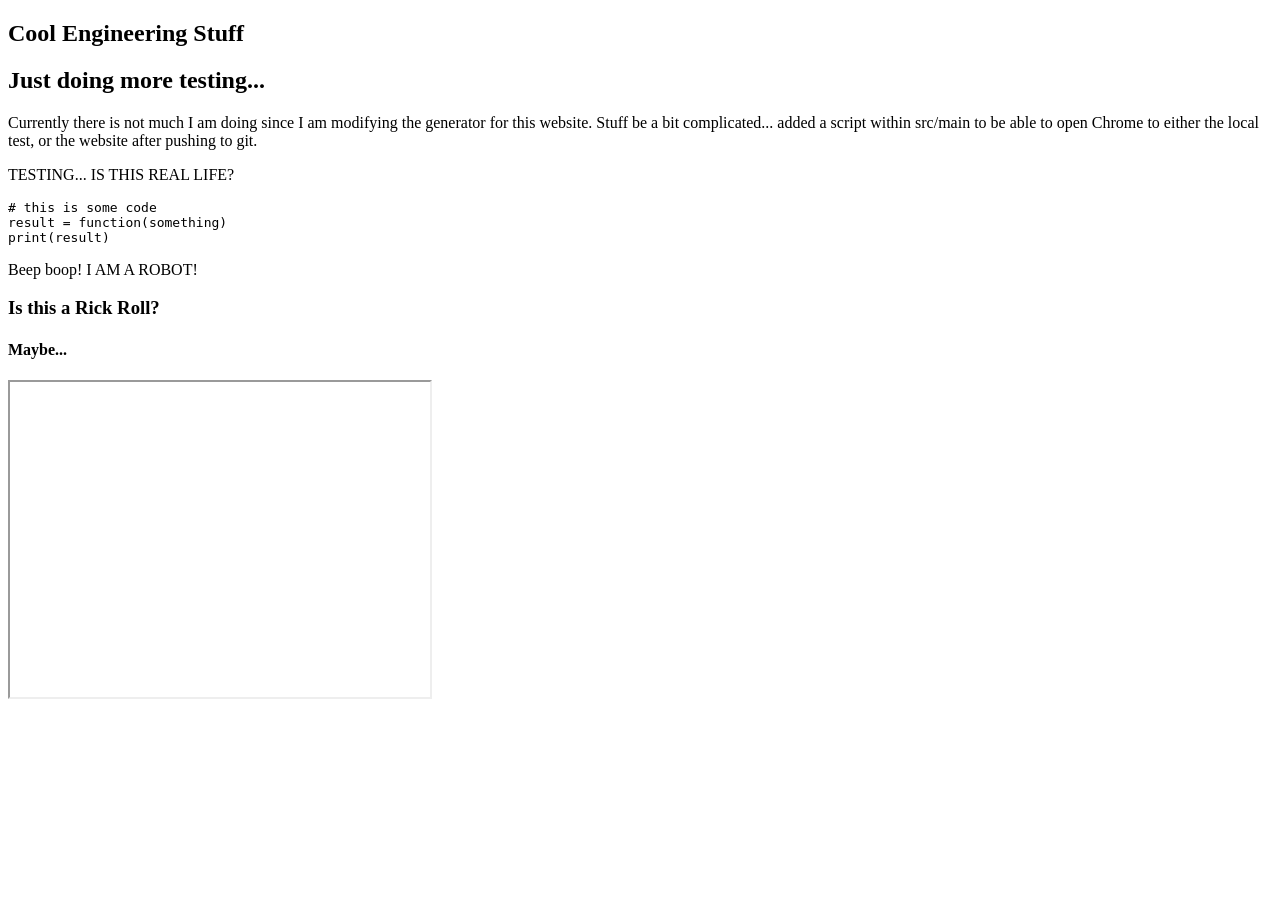
==== docs/index.html @ 48cb588a "fo shizzle" ====
<!doctype html>
<html>
  <head>
    <meta charset="utf-8" />
    <meta name="viewport" content="width=device-width, initial-scale=1" />
    <title>Cool Engineering Stuff</title>
    <link href="/cool_engineering_stuff/index.css" rel="stylesheet" />
  </head>

  <body>
    <article><div><h1>Cool Engineering Stuff</h1><h2>Just doing more testing...</h2><p>Currently there is not much I am doing since I am modifying the generator for this website. Stuff be a bit complicated... added a script within src/main to be able to open Chrome to either the local test, or the website after pushing to git.</p><p><i></i>TESTING... IS THIS REAL LIFE?<i></i></p><pre><code># this is some code
result = function(something)
print(result)
</code></pre><p>Beep boop! I AM A ROBOT!</p><h3>Is this a Rick Roll?</h3><h4>Maybe...</h4><p><iframe width="420" height="315" src="https://www.youtube.com/embed/dQw4w9WgXcQ?autoplay=1&mute=1"> </iframe></p></div></article>
  </body>
</html>
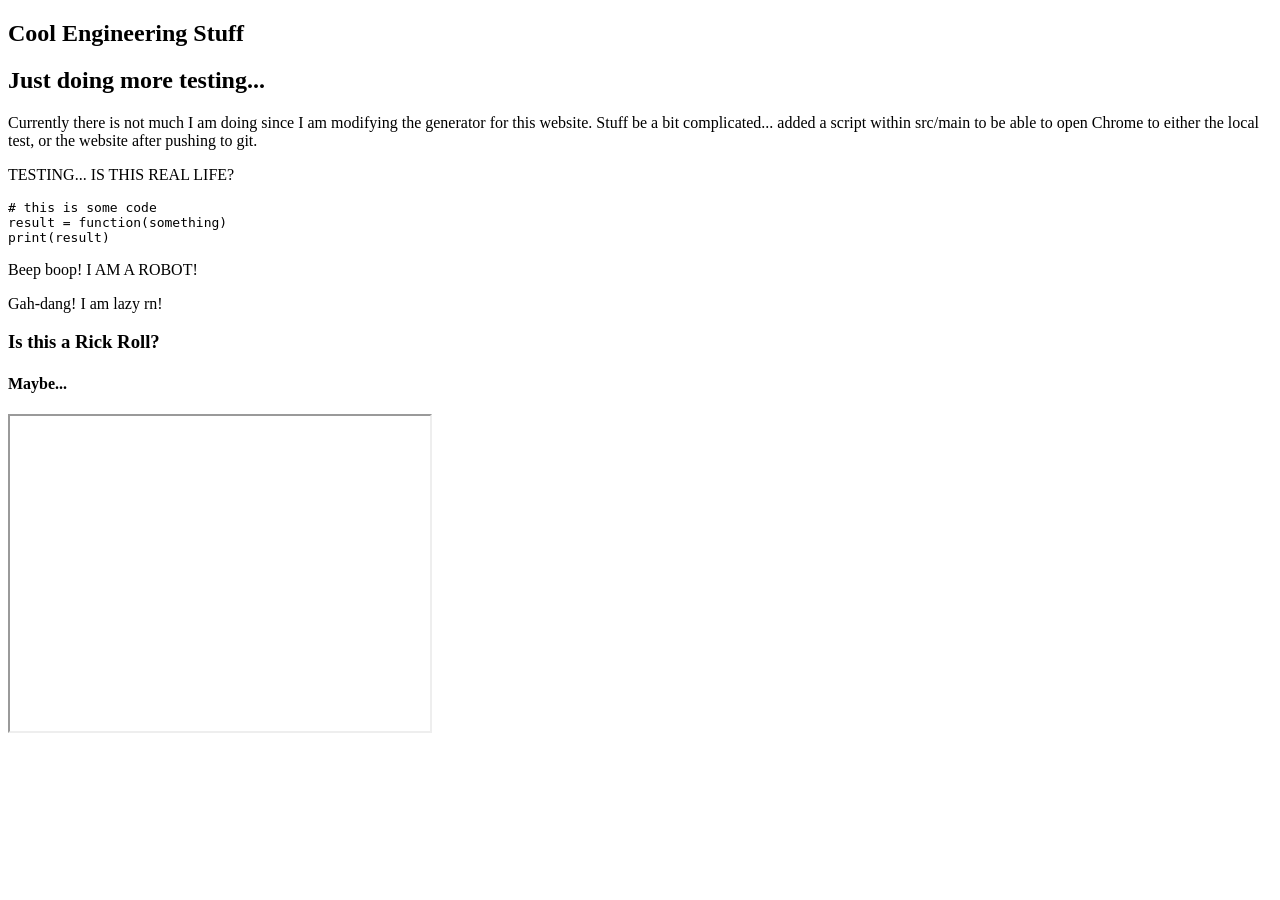
==== commit fd250fcd: "I am lazy" ====
--- a/docs/index.html
+++ b/docs/index.html
@@ -11,6 +11,6 @@
     <article><div><h1>Cool Engineering Stuff</h1><h2>Just doing more testing...</h2><p>Currently there is not much I am doing since I am modifying the generator for this website. Stuff be a bit complicated... added a script within src/main to be able to open Chrome to either the local test, or the website after pushing to git.</p><p><i></i>TESTING... IS THIS REAL LIFE?<i></i></p><pre><code># this is some code
 result = function(something)
 print(result)
-</code></pre><p>Beep boop! I AM A ROBOT!</p><h3>Is this a Rick Roll?</h3><h4>Maybe...</h4><p><iframe width="420" height="315" src="https://www.youtube.com/embed/dQw4w9WgXcQ?autoplay=1&mute=1"> </iframe></p></div></article>
+</code></pre><p>Beep boop! I AM A ROBOT!</p><p>Gah-dang! I am lazy rn!</p><h3>Is this a Rick Roll?</h3><h4>Maybe...</h4><p><iframe width="420" height="315" src="https://www.youtube.com/embed/dQw4w9WgXcQ?autoplay=1&mute=1"> </iframe></p></div></article>
   </body>
 </html>
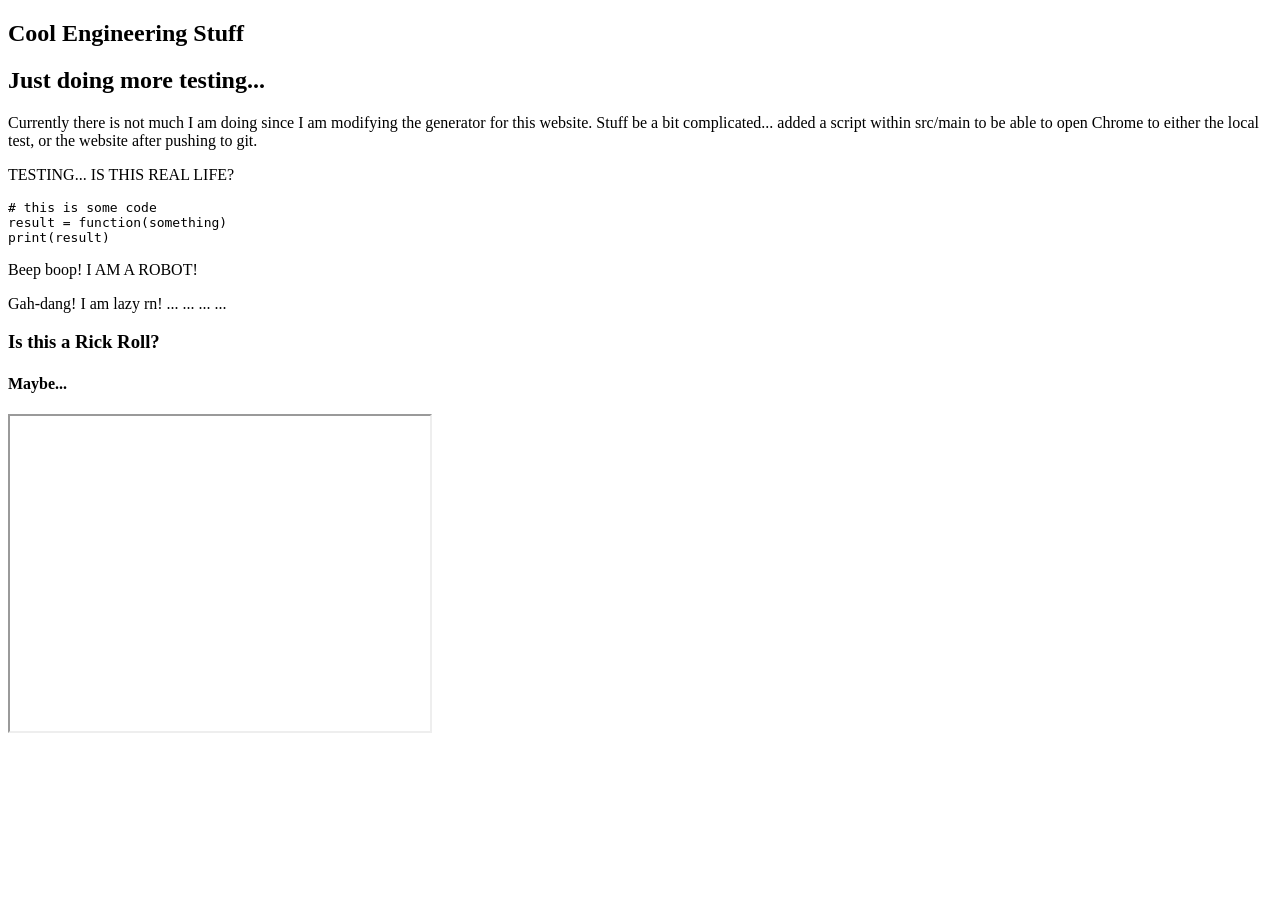
==== commit f1a0a12b: "your message" ====
--- a/docs/index.html
+++ b/docs/index.html
@@ -11,6 +11,6 @@
     <article><div><h1>Cool Engineering Stuff</h1><h2>Just doing more testing...</h2><p>Currently there is not much I am doing since I am modifying the generator for this website. Stuff be a bit complicated... added a script within src/main to be able to open Chrome to either the local test, or the website after pushing to git.</p><p><i></i>TESTING... IS THIS REAL LIFE?<i></i></p><pre><code># this is some code
 result = function(something)
 print(result)
-</code></pre><p>Beep boop! I AM A ROBOT!</p><p>Gah-dang! I am lazy rn!</p><h3>Is this a Rick Roll?</h3><h4>Maybe...</h4><p><iframe width="420" height="315" src="https://www.youtube.com/embed/dQw4w9WgXcQ?autoplay=1&mute=1"> </iframe></p></div></article>
+</code></pre><p>Beep boop! I AM A ROBOT!</p><p>Gah-dang! I am lazy rn! ... ... ... ...</p><h3>Is this a Rick Roll?</h3><h4>Maybe...</h4><p><iframe width="420" height="315" src="https://www.youtube.com/embed/dQw4w9WgXcQ?autoplay=1&mute=1"> </iframe></p></div></article>
   </body>
 </html>
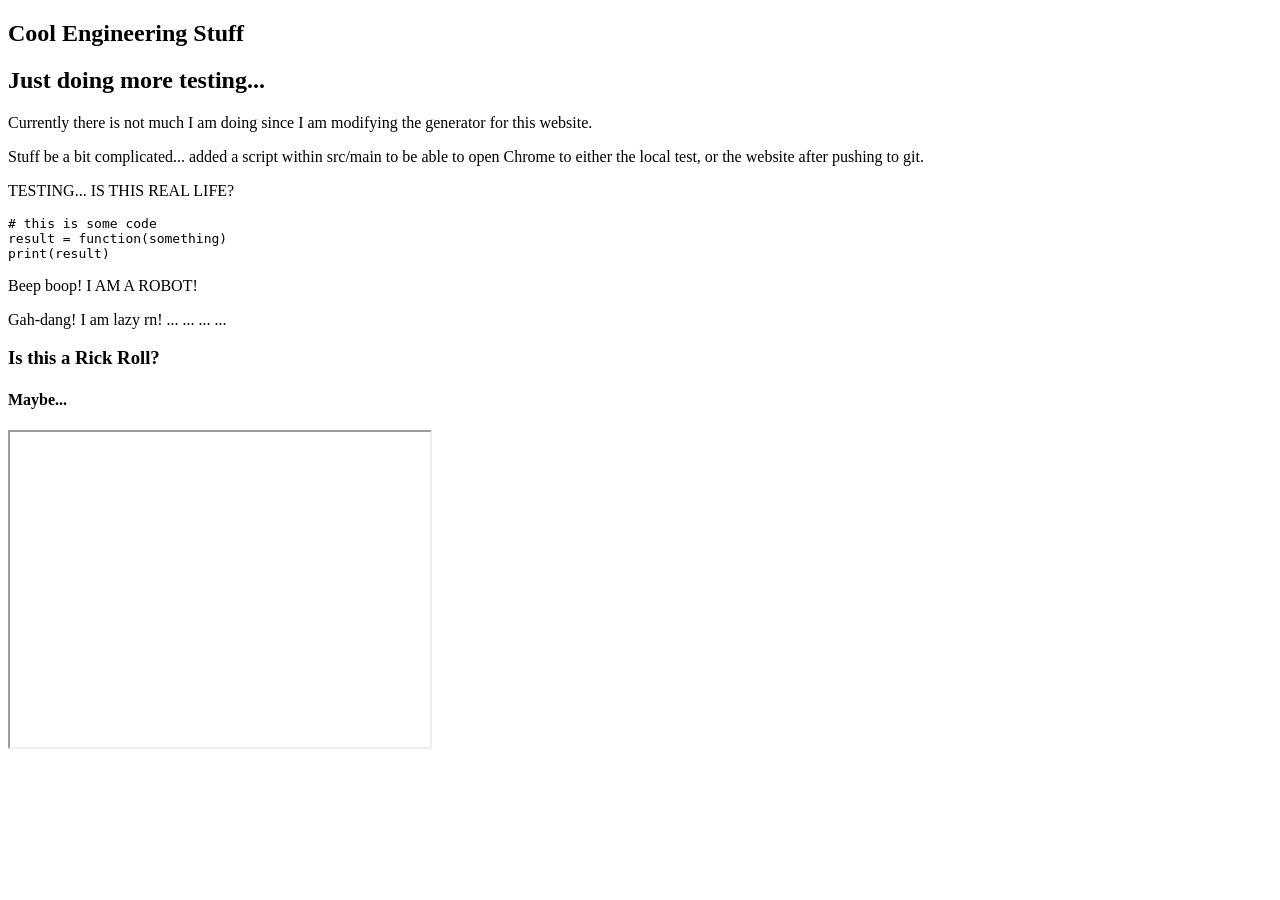
==== commit 2f837f38: "your message" ====
--- a/docs/index.html
+++ b/docs/index.html
@@ -8,7 +8,7 @@
   </head>
 
   <body>
-    <article><div><h1>Cool Engineering Stuff</h1><h2>Just doing more testing...</h2><p>Currently there is not much I am doing since I am modifying the generator for this website. Stuff be a bit complicated... added a script within src/main to be able to open Chrome to either the local test, or the website after pushing to git.</p><p><i></i>TESTING... IS THIS REAL LIFE?<i></i></p><pre><code># this is some code
+    <article><div><h1>Cool Engineering Stuff</h1><h2>Just doing more testing...</h2><p>Currently there is not much I am doing since I am modifying the generator for this website.</p><p>Stuff be a bit complicated... added a script within src/main to be able to open Chrome to either the local test, or the website after pushing to git.</p><p><i></i>TESTING... IS THIS REAL LIFE?<i></i></p><pre><code># this is some code
 result = function(something)
 print(result)
 </code></pre><p>Beep boop! I AM A ROBOT!</p><p>Gah-dang! I am lazy rn! ... ... ... ...</p><h3>Is this a Rick Roll?</h3><h4>Maybe...</h4><p><iframe width="420" height="315" src="https://www.youtube.com/embed/dQw4w9WgXcQ?autoplay=1&mute=1"> </iframe></p></div></article>
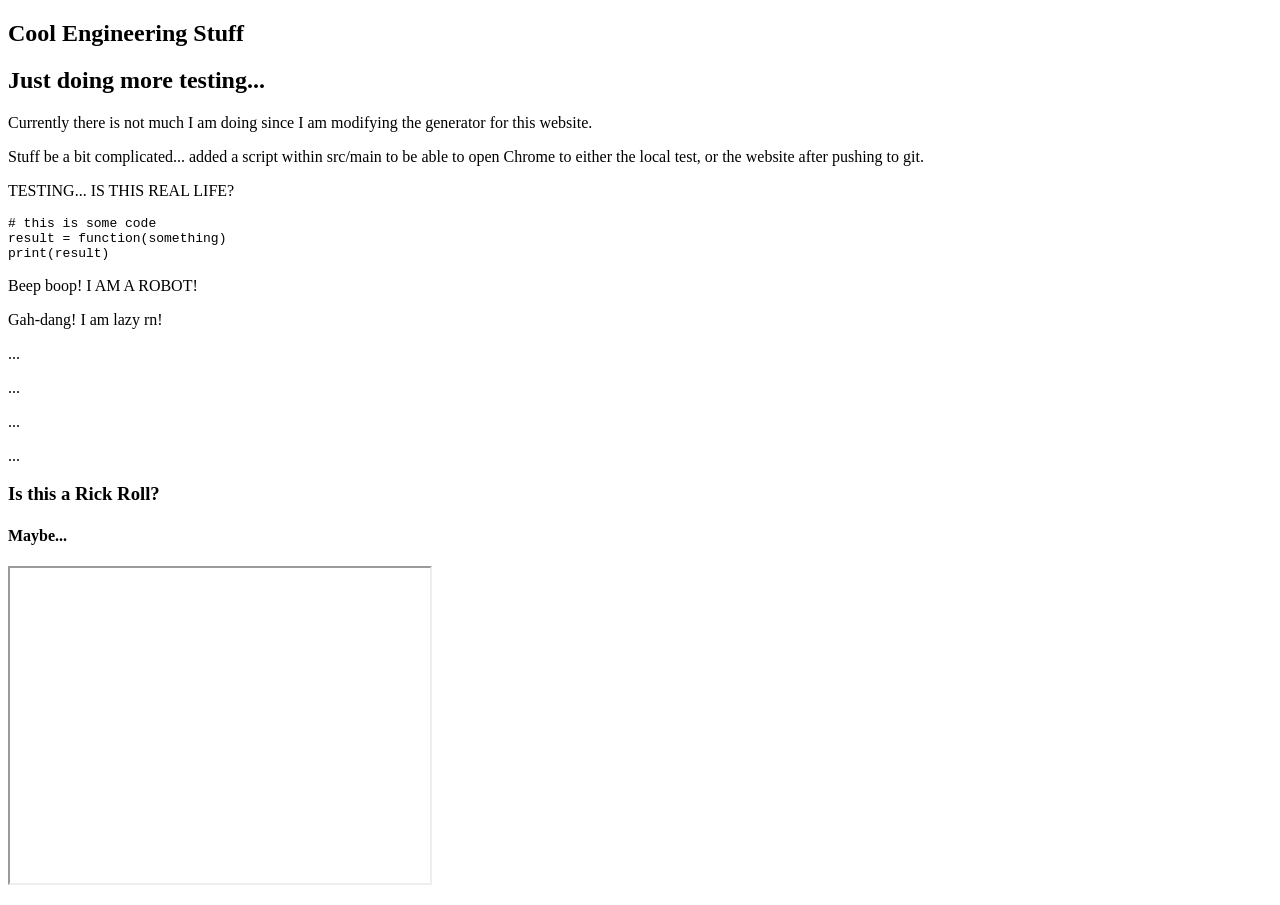
==== commit 4b748e06: "your message" ====
--- a/docs/index.html
+++ b/docs/index.html
@@ -11,6 +11,6 @@
     <article><div><h1>Cool Engineering Stuff</h1><h2>Just doing more testing...</h2><p>Currently there is not much I am doing since I am modifying the generator for this website.</p><p>Stuff be a bit complicated... added a script within src/main to be able to open Chrome to either the local test, or the website after pushing to git.</p><p><i></i>TESTING... IS THIS REAL LIFE?<i></i></p><pre><code># this is some code
 result = function(something)
 print(result)
-</code></pre><p>Beep boop! I AM A ROBOT!</p><p>Gah-dang! I am lazy rn! ... ... ... ...</p><h3>Is this a Rick Roll?</h3><h4>Maybe...</h4><p><iframe width="420" height="315" src="https://www.youtube.com/embed/dQw4w9WgXcQ?autoplay=1&mute=1"> </iframe></p></div></article>
+</code></pre><p>Beep boop! I AM A ROBOT!</p><p>Gah-dang! I am lazy rn!</p><p>...</p><p>...</p><p>...</p><p>...</p><h3>Is this a Rick Roll?</h3><h4>Maybe...</h4><p><iframe width="420" height="315" src="https://www.youtube.com/embed/dQw4w9WgXcQ?autoplay=1&mute=1"> </iframe></p></div></article>
   </body>
 </html>
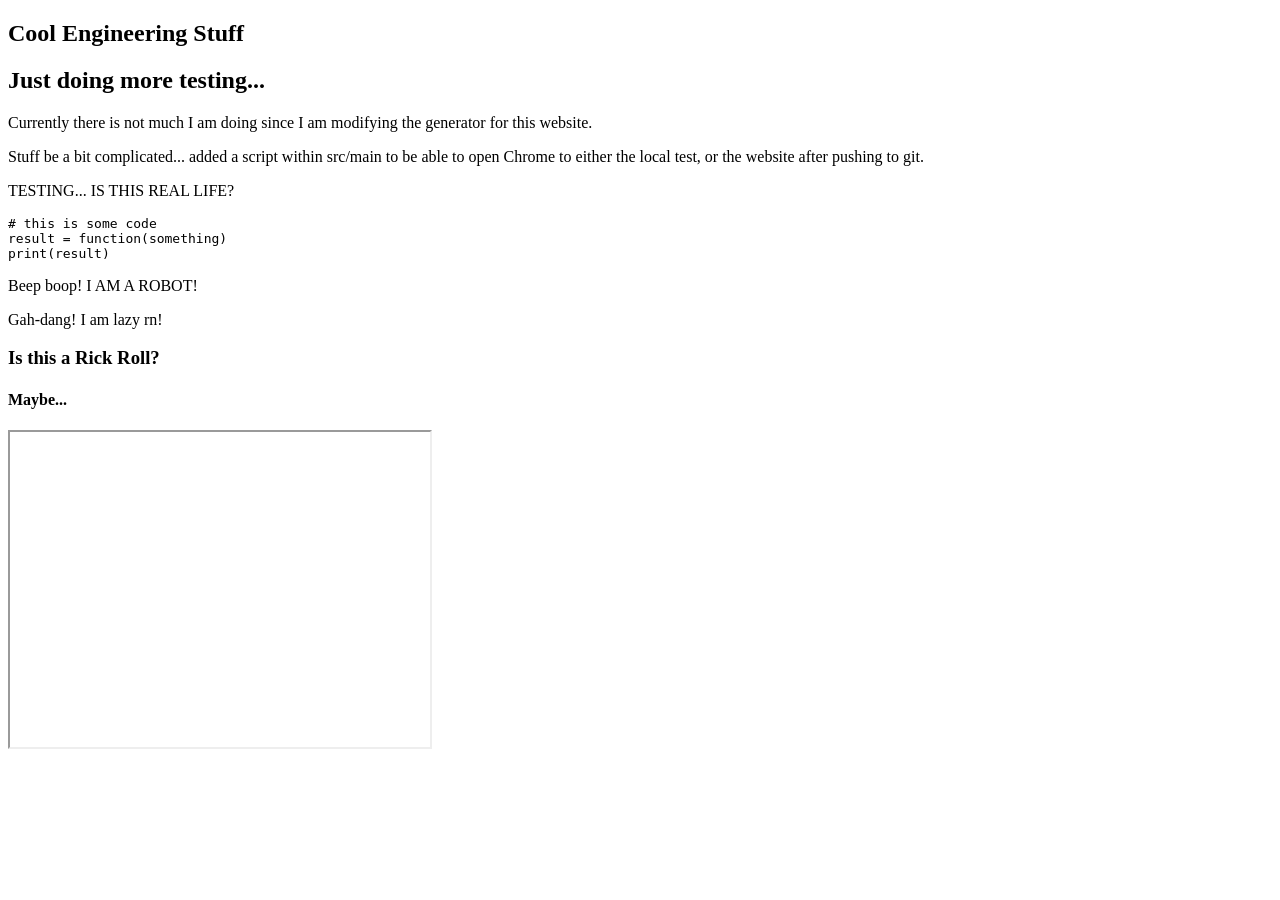
==== commit aac55501: "Trimmed it a bit" ====
--- a/docs/index.html
+++ b/docs/index.html
@@ -11,6 +11,6 @@
     <article><div><h1>Cool Engineering Stuff</h1><h2>Just doing more testing...</h2><p>Currently there is not much I am doing since I am modifying the generator for this website.</p><p>Stuff be a bit complicated... added a script within src/main to be able to open Chrome to either the local test, or the website after pushing to git.</p><p><i></i>TESTING... IS THIS REAL LIFE?<i></i></p><pre><code># this is some code
 result = function(something)
 print(result)
-</code></pre><p>Beep boop! I AM A ROBOT!</p><p>Gah-dang! I am lazy rn!</p><p>...</p><p>...</p><p>...</p><p>...</p><h3>Is this a Rick Roll?</h3><h4>Maybe...</h4><p><iframe width="420" height="315" src="https://www.youtube.com/embed/dQw4w9WgXcQ?autoplay=1&mute=1"> </iframe></p></div></article>
+</code></pre><p>Beep boop! I AM A ROBOT!</p><p>Gah-dang! I am lazy rn!</p><h3>Is this a Rick Roll?</h3><h4>Maybe...</h4><p><iframe width="420" height="315" src="https://www.youtube.com/embed/dQw4w9WgXcQ?autoplay=1&mute=1"> </iframe></p></div></article>
   </body>
 </html>
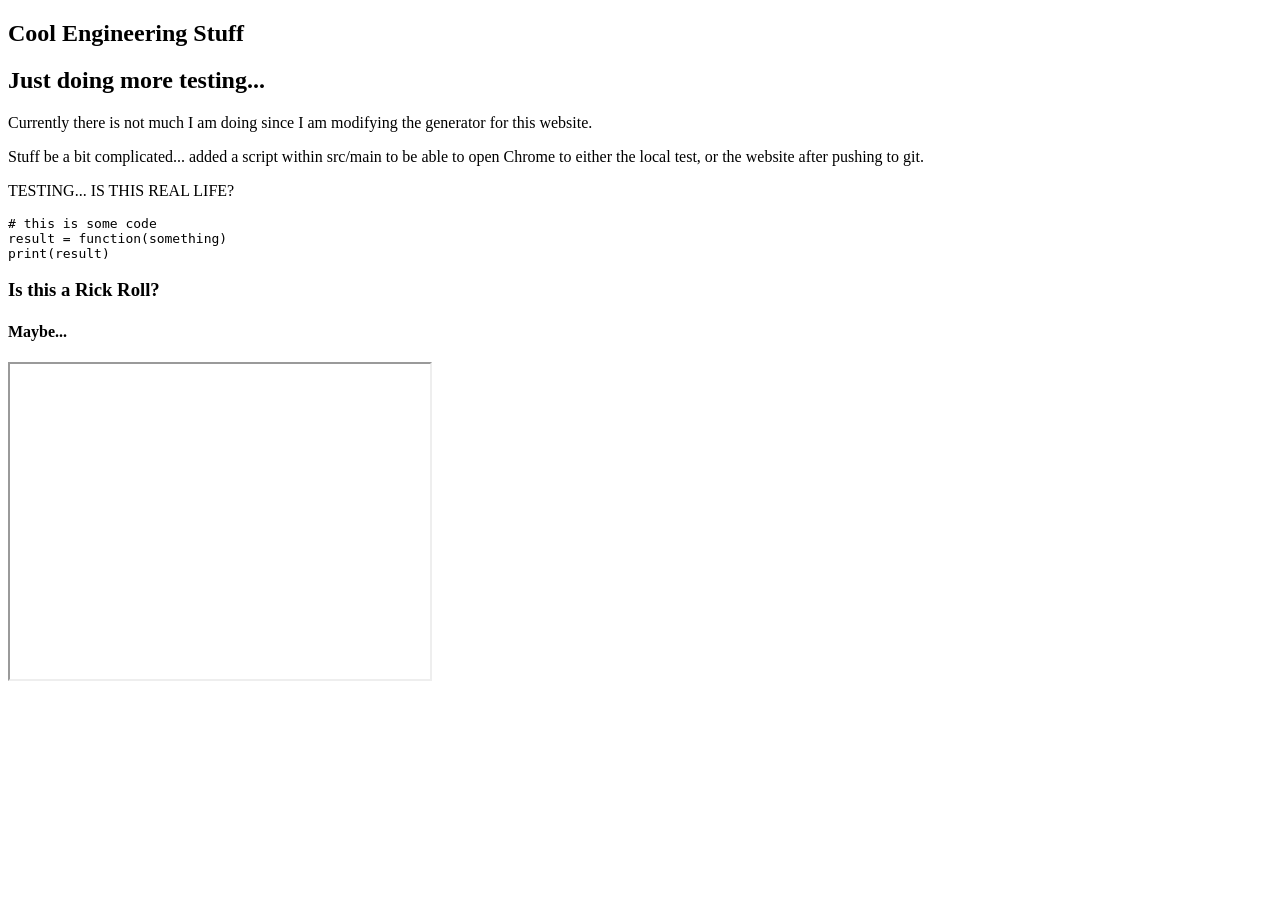
==== commit cd0619ee: "your other message" ====
--- a/docs/index.html
+++ b/docs/index.html
@@ -11,6 +11,6 @@
     <article><div><h1>Cool Engineering Stuff</h1><h2>Just doing more testing...</h2><p>Currently there is not much I am doing since I am modifying the generator for this website.</p><p>Stuff be a bit complicated... added a script within src/main to be able to open Chrome to either the local test, or the website after pushing to git.</p><p><i></i>TESTING... IS THIS REAL LIFE?<i></i></p><pre><code># this is some code
 result = function(something)
 print(result)
-</code></pre><p>Beep boop! I AM A ROBOT!</p><p>Gah-dang! I am lazy rn!</p><h3>Is this a Rick Roll?</h3><h4>Maybe...</h4><p><iframe width="420" height="315" src="https://www.youtube.com/embed/dQw4w9WgXcQ?autoplay=1&mute=1"> </iframe></p></div></article>
+</code></pre><h3>Is this a Rick Roll?</h3><h4>Maybe...</h4><p><iframe width="420" height="315" src="https://www.youtube.com/embed/dQw4w9WgXcQ?autoplay=1&mute=1"> </iframe></p></div></article>
   </body>
 </html>
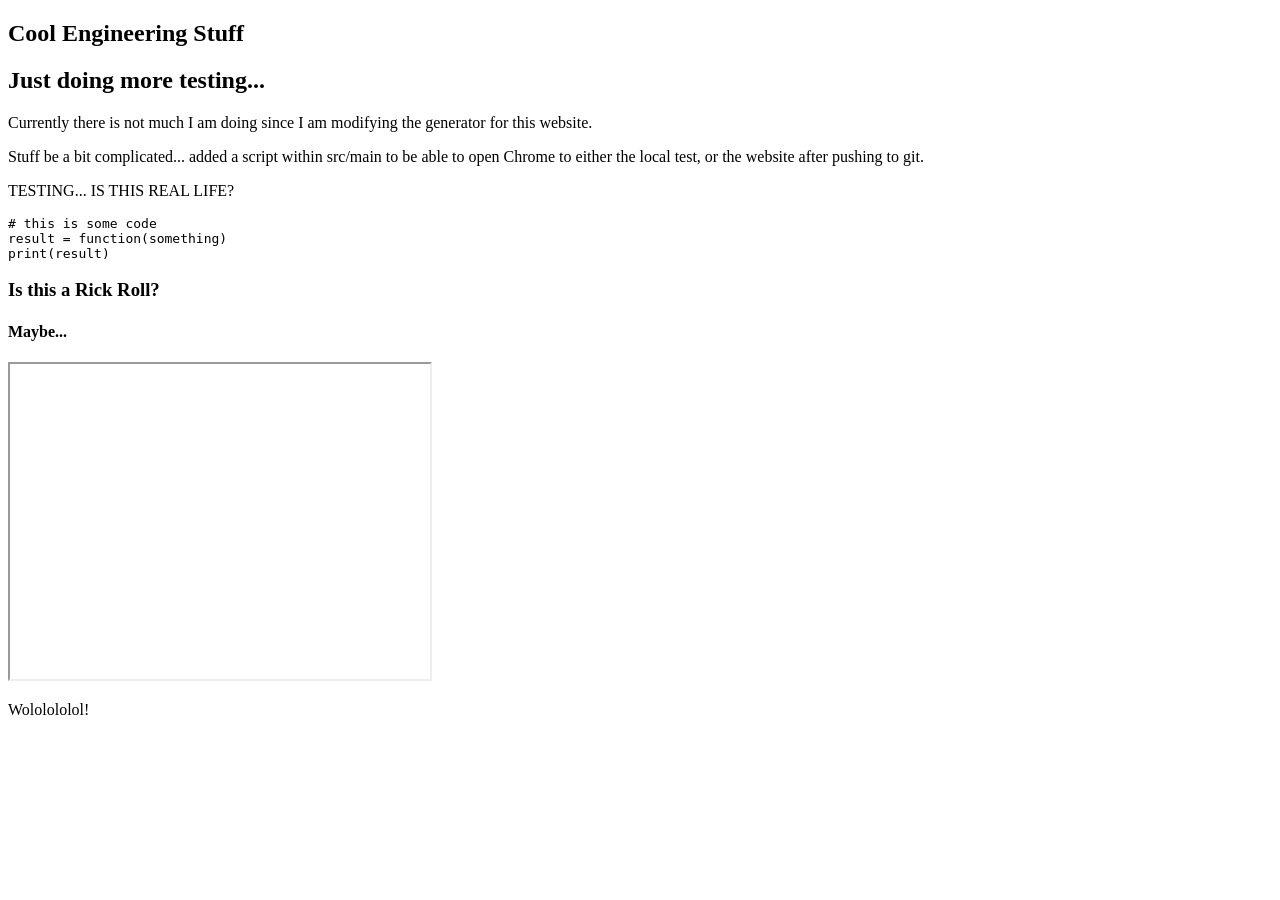
==== commit 679c23f7: "wolololol!" ====
--- a/docs/index.html
+++ b/docs/index.html
@@ -11,6 +11,6 @@
     <article><div><h1>Cool Engineering Stuff</h1><h2>Just doing more testing...</h2><p>Currently there is not much I am doing since I am modifying the generator for this website.</p><p>Stuff be a bit complicated... added a script within src/main to be able to open Chrome to either the local test, or the website after pushing to git.</p><p><i></i>TESTING... IS THIS REAL LIFE?<i></i></p><pre><code># this is some code
 result = function(something)
 print(result)
-</code></pre><h3>Is this a Rick Roll?</h3><h4>Maybe...</h4><p><iframe width="420" height="315" src="https://www.youtube.com/embed/dQw4w9WgXcQ?autoplay=1&mute=1"> </iframe></p></div></article>
+</code></pre><h3>Is this a Rick Roll?</h3><h4>Maybe...</h4><p><iframe width="420" height="315" src="https://www.youtube.com/embed/dQw4w9WgXcQ?autoplay=1&mute=1"> </iframe></p><p>Wololololol!</p></div></article>
   </body>
 </html>
